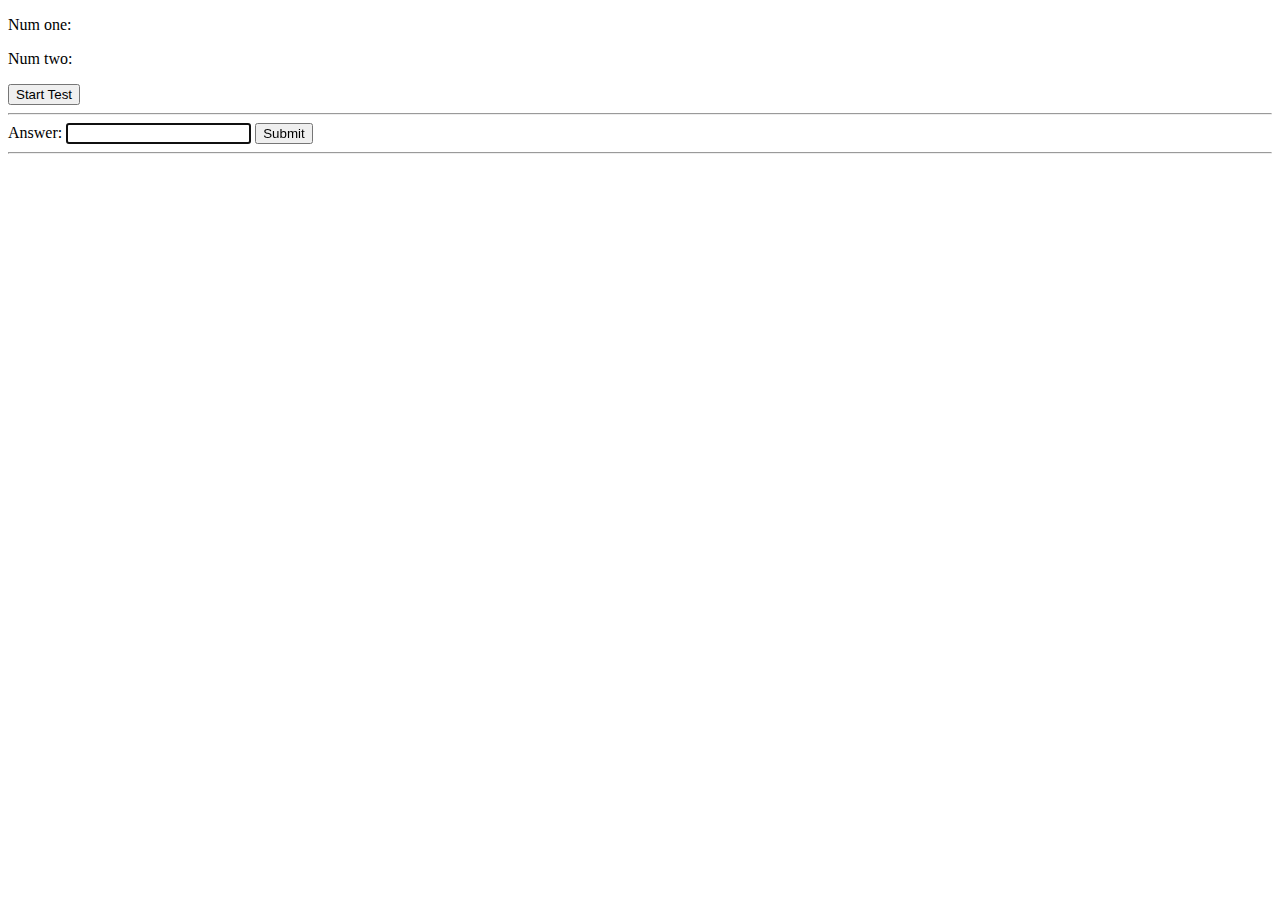
==== MathGame_jQuery/index.html @ 47ef4076 "MathGame:   - jQuery based game of math   - added basics (initial commit)" ====
<!doctype html>
<html lang="en">
<head>
    <meta charset="UTF-8">
    <meta name="viewport"
          content="width=device-width, user-scalable=no, initial-scale=1.0, maximum-scale=1.0, minimum-scale=1.0">
    <meta http-equiv="X-UA-Compatible" content="ie=edge">
    <title>Math Game</title>
    <link rel="stylesheet" type="text/css" href="style.css">
    <script src="https://ajax.googleapis.com/ajax/libs/jquery/3.4.1/jquery.min.js"></script>
</head>
<body>

<p>Num one: <span id="num-1"></span></p>
<p>Num two: <span id="num-2"></span></p>

<button id="start">Start Test</button>
<hr>

<label for="input-answer">Answer: </label>
<input type="text" id="input-answer" class="input" autofocus="autofocus">
<button id="submit">Submit</button>
<br>
<hr>

<p id="answer-evaluation"></p>

<script src="script.js"></script>
</body>
</html>
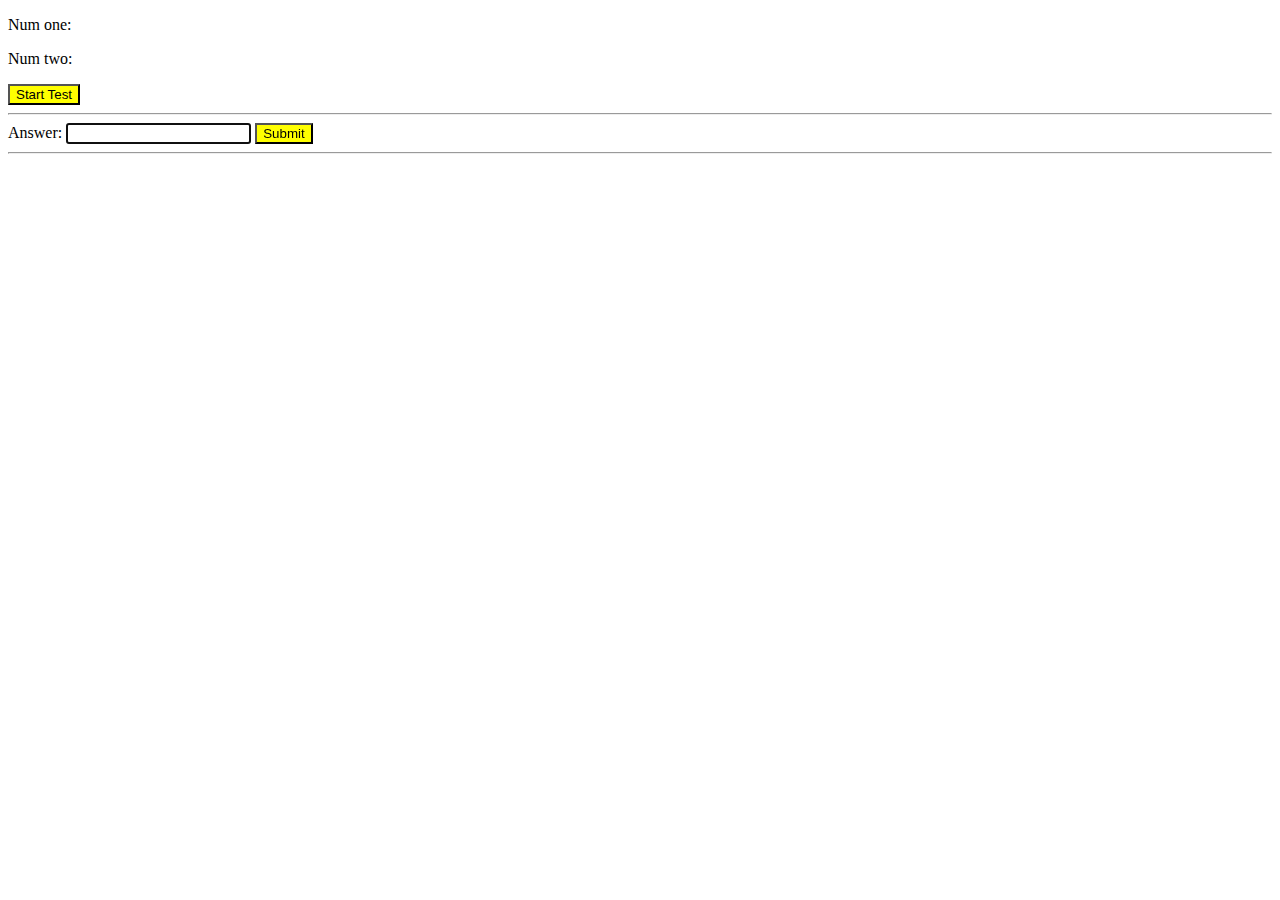
==== commit 3b983913: "MathGame_addedMinorStyling:   - added small css   - refactored .css methods for paragraphs to add fo" ====
--- a/MathGame_jQuery/index.html
+++ b/MathGame_jQuery/index.html
@@ -11,15 +11,17 @@
 </head>
 <body>
 
-<p>Num one: <span id="num-1"></span></p>
-<p>Num two: <span id="num-2"></span></p>
+<div class="content">
+    <p>Num one: <span id="num-1"></span></p>
+    <p>Num two: <span id="num-2"></span></p>
 
-<button id="start">Start Test</button>
+    <button id="start" class="btn">Start Test</button>
+</div>
 <hr>
 
 <label for="input-answer">Answer: </label>
 <input type="text" id="input-answer" class="input" autofocus="autofocus">
-<button id="submit">Submit</button>
+<button id="submit" class="btn">Submit</button>
 <br>
 <hr>
 
--- a/MathGame_jQuery/style.css
+++ b/MathGame_jQuery/style.css
@@ -0,0 +1,8 @@
+.btn {
+    background-color: yellow;
+}
+
+.btn:hover {
+    background-color: orange;
+}
+
